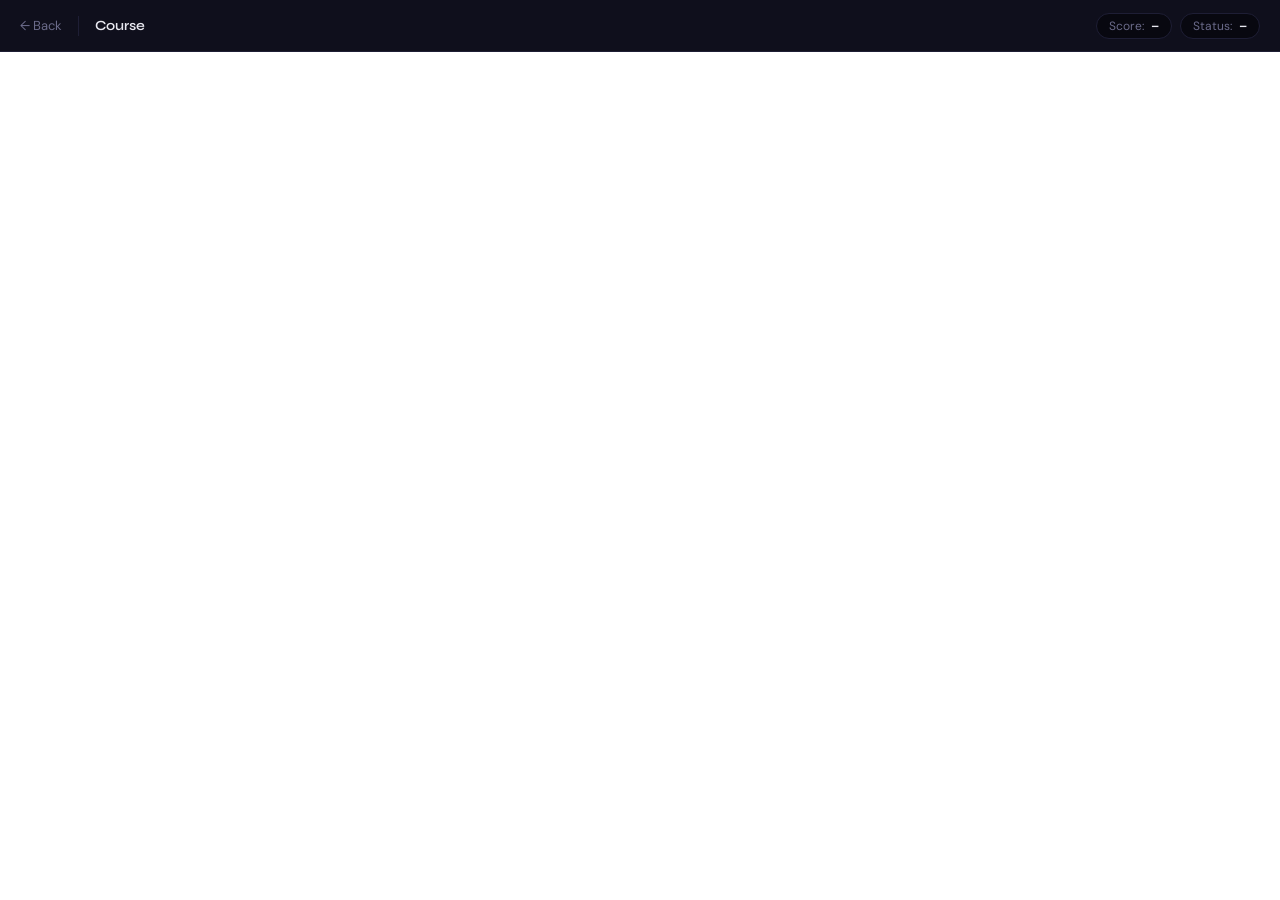
==== player.html @ 1c9f1880 "Add files via upload" ====
<!DOCTYPE html>
<html lang="en">
<head>
  <meta charset="UTF-8"/>
  <meta name="viewport" content="width=device-width, initial-scale=1.0"/>
  <title>Course Player</title>
  <link href="https://fonts.googleapis.com/css2?family=Syne:wght@600;700&family=DM+Sans:wght@400;500&display=swap" rel="stylesheet"/>
  
  <style>
    :root {
      --bg:      #080810;
      --surface: #0f0f1c;
      --border:  #1e1e35;
      --accent:  #5b4fff;
      --text:    #e8e8f0;
      --muted:   #6b6b8a;
    }

    * { margin:0; padding:0; box-sizing:border-box; }

    body {
      font-family: 'DM Sans', sans-serif;
      background: var(--bg);
      color: var(--text);
      height: 100vh;
      display: flex;
      flex-direction: column;
    }

    /* ── top bar ── */
    .topbar {
      flex-shrink: 0;
      height: 52px;
      padding: 0 20px;
      background: var(--surface);
      border-bottom: 1px solid var(--border);
      display: flex;
      align-items: center;
      gap: 16px;
    }

    .back-btn {
      display: flex; align-items: center; gap: 6px;
      text-decoration: none;
      color: var(--muted);
      font-size: 13px;
      transition: color .2s;
      flex-shrink: 0;
    }
    .back-btn:hover { color: var(--text); }

    .divider {
      width: 1px; height: 20px;
      background: var(--border);
      flex-shrink: 0;
    }

    .course-title {
      font-family: 'Syne', sans-serif;
      font-size: 14px;
      font-weight: 600;
      flex: 1;
      white-space: nowrap;
      overflow: hidden;
      text-overflow: ellipsis;
    }

    .badges { display:flex; gap:8px; flex-shrink:0; }

    .badge {
      padding: 4px 12px;
      border-radius: 20px;
      font-size: 12px;
      background: var(--bg);
      border: 1px solid var(--border);
      color: var(--muted);
    }

    .badge strong { color: var(--text); margin-left: 4px; }

    #status-badge.completed { border-color:#22c55e; }
    #status-badge.completed strong { color:#4ade80; }
    #status-badge.failed    { border-color:#ef4444; }
    #status-badge.failed    strong { color:#f87171; }

    /* ── iframe ── */
    #scorm-frame {
      flex: 1;
      width: 100%;
      border: none;
      background: #fff;
    }
  </style>
</head>
<body>

<div class="topbar">
  <a class="back-btn" href="index.html">← Back</a>
  <div class="divider"></div>
  <div class="course-title" id="course-title">Loading…</div>
  <div class="badges">
    <div class="badge" id="score-badge">Score: <strong id="score">–</strong></div>
    <div class="badge" id="status-badge">Status: <strong id="status">–</strong></div>
  </div>
</div>

<iframe id="scorm-frame" src=""></iframe>


<script src="scorm-api.js"></script>
  <script src="player.js"></script>
</body>
</html>
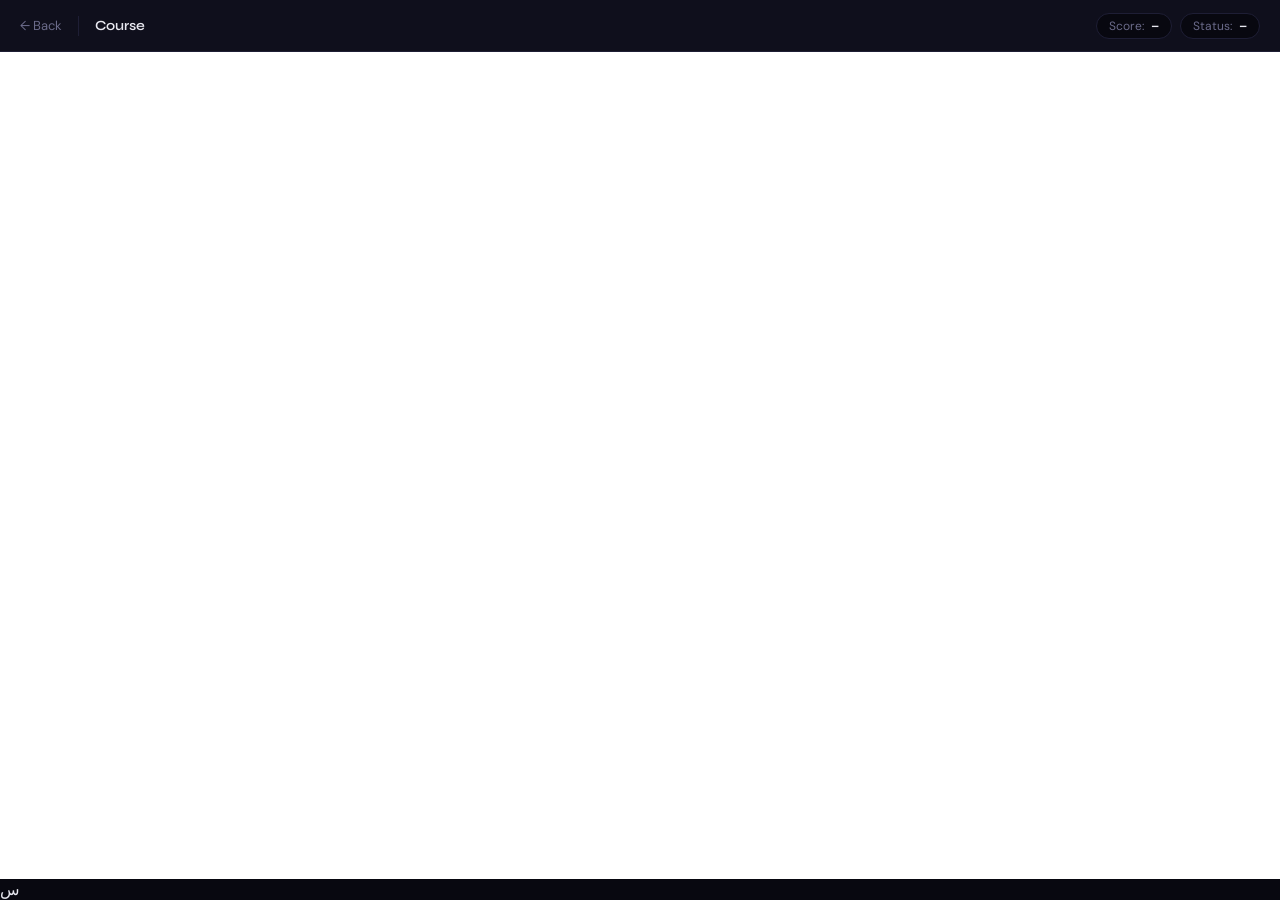
==== commit 78f38512: "Add files via upload" ====
--- a/player.html
+++ b/player.html
@@ -5,7 +5,6 @@
   <meta name="viewport" content="width=device-width, initial-scale=1.0"/>
   <title>Course Player</title>
   <link href="https://fonts.googleapis.com/css2?family=Syne:wght@600;700&family=DM+Sans:wght@400;500&display=swap" rel="stylesheet"/>
-  
   <style>
     :root {
       --bg:      #080810;
@@ -27,7 +26,6 @@
       flex-direction: column;
     }
 
-    /* ── top bar ── */
     .topbar {
       flex-shrink: 0;
       height: 52px;
@@ -49,11 +47,7 @@
     }
     .back-btn:hover { color: var(--text); }
 
-    .divider {
-      width: 1px; height: 20px;
-      background: var(--border);
-      flex-shrink: 0;
-    }
+    .divider { width: 1px; height: 20px; background: var(--border); flex-shrink: 0; }
 
     .course-title {
       font-family: 'Syne', sans-serif;
@@ -83,7 +77,6 @@
     #status-badge.failed    { border-color:#ef4444; }
     #status-badge.failed    strong { color:#f87171; }
 
-    /* ── iframe ── */
     #scorm-frame {
       flex: 1;
       width: 100%;
@@ -106,8 +99,7 @@
 
 <iframe id="scorm-frame" src=""></iframe>
 
-
 <script src="scorm-api.js"></script>
-  <script src="player.js"></script>
+<script src="player.js"></script>
 </body>
-</html>+</html>س
